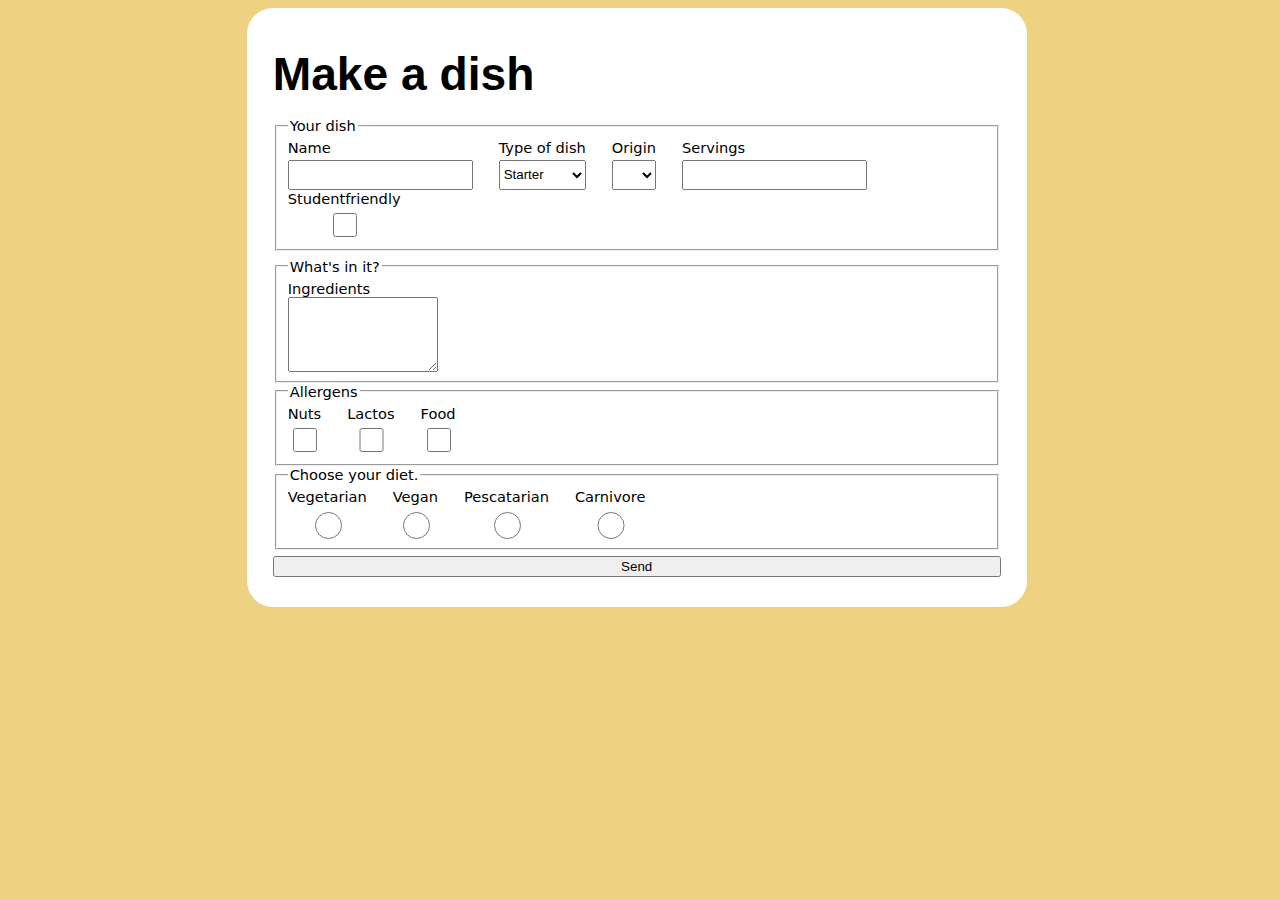
==== index.html @ fee7f8cd "etc" ====
<html lang="en">
	<head>
		<meta charset="utf-8" />
		<link rel="icon" type="image/svg+xml" href="/favicon.svg" />
		<meta name="robots" content="noindex">
		<meta name="viewport" content="width=device-width" />
		<meta name="generator" content={Astro.generator} />
        <link rel="stylesheet" href="css/main.css">
		<title>{title}</title>
	</head>
	<body>
		<main class="flow-space">
<div class="container_wrapper">
    <form id="foodForm" class="flow_space" aria-labelledby="header_food">
    <h2 id="header_food">Make a dish</h2>
    <article class="article-group flow_space">
        <fieldset class="section-group">
            <legend>Your dish</legend>
            <div class="form-control">
                <!-- name text-->
                    <label for="name">Name</label>
                    <input type="text" name="name" id="name" required autocomplete="off" inputmode="text">
            </div>
            <div class="form-control">
                <!-- type list text -->
                <label for="listType">Type of dish</label>
                <select required name="listType" id="listType">
                    <option id="starter">Starter</option>
                    <option id="main">Main</option>
                    <option id="dessert">Dessert</option>
                    <option id="snack">Snack</option>
                </select>
            </div>
            <div class="form-control">
                <!-- origin text -->
                <label for="origin">Origin</label>
                    <select name="origin" id="origin">
                    </select>
            </div>
            <div class="form-control">
                <!-- serves number -->
                    <label for="serves">Servings</label>
                    <input type="number" name="serves" id="serves" inputmode="numeric">
            </div>
            <div class="form-control">
                <label for="studentFriendly">Studentfriendly</label>
                <input type="checkbox" name="studentFriendly" id="studentFriendly">
            </div>
        </fieldset>
    </article>
    <article class="article-group">
            <fieldset class="section-group">
                <legend>What's in it?</legend>
                <div class="form-control">
                    <label for="description">Ingredients</label>
                    <textarea class="full-width" name="description" id="description" rows="4" cols="1" inputmode="text"></textarea>
                </div>
            </fieldset>
            <fieldset class="section-group" id="allergens">
                <legend>Allergens</legend>
                <div class="form-control">
                    <label for="nuts">Nuts</label>
                    <input type="checkbox" name="nuts" id="nuts">
                </div>
                <div class="form-control">
                    <label for="lactos">Lactos</label>
                    <input type="checkbox" name="lactos" id="lactos">
                </div>
                <div class="form-control">
                    <label for="food">Food</label>
                    <input type="checkbox" name="food" id="food">
                </div>
            </fieldset>
            
            <fieldset class="section-group" id="diet">
                <legend>Choose your diet.</legend>
                    <div class="form-control">
                        <label for="vegetarian">Vegetarian</label>
                        <input type="radio" id="vegetarian" name="vegetarian">
                    </div>
                    <div class="form-control">
                        <label for="vegan">Vegan</label>
                        <input type="radio" id="vegan" name="vegan">
                    </div>
                    <div class="form-control">
                        <label for="pescatarian">Pescatarian</label>
                        <input type="radio" id="pescatarian" name="pescatarian">
                    </div>
                    <div class="form-control">
                        <label for="carnivore">Carnivore</label>
                        <input type="radio" id="carnivore" name="carnivore">    
                    </div>
            </fieldset>
        </article>
        <button id="submit" type="submit">Send</button>
</form>
</div>
    <!-- <script type="module" src="utils/"></script>         -->
		</main>
        <script>
            import { countries } from "./utils/countries.js";
                async function setupCountries() {
                    const list = document.querySelector("#origin");
                    const frgmt = document.createDocumentFragment();
                    countries.forEach((c) => {
                        const option = document.createElement("option");
                        option.value = c.name;
                        frgmt.appendChild(option);
                    });
                    list.appendChild(frgmt);
                }
        </script>
        <script>
            const deleteBtns = document.querySelectorAll("[data-id]");
                deleteBtns.forEach(btn => btn.addEventListener("click", async () => {
                    const postId = btn.dataset.id;
                    const res = await fetch(`/api/posts/${postId}.json`, {
                        method: "DELETE",
                    })
                    const {message} = await res.json();
                    console.log("deletebuttons for each: ", message)
                }))
        </script>
        <script>
            const newPost = document.querySelector("#foodForm");
            newPost?.addEventListener("submit", async (e) => {
                e.preventDefault();
                const formData = new FormData(newPost);
                const values = Object.fromEntries(formData);
                console.log("~~ FormPost - Data  \n", values);
                const res = await fetch("/api/posts.json", {
                    method: "POST",
                    body: JSON.stringify(values),
                });
                const { message } = await res.json();
                console.log("newpostform message:", message);
            });
        </script>
	</body>
</html>
	

<style>
form {
    display: grid;
    background-color: #fff;
    border-radius: 2rem;
    padding: 2rem;
}
fieldset {
    /* display: grid;
    grid: auto 1fr / 1fr;    */
}
.article-group {
    display: grid;
    grid: auto / 1fr;
}
.section-group {
    display: flex;
    flex-wrap: wrap;
    column-gap: 2rem;
    height: fit-content;
    & :has(#description) 
    {
        display: block;
    }
}
.form-control {
    display: grid;
    grid: 1fr 30px / 1fr;
    row-gap: 0.25rem;
    width: fit-content;
    height: fit-content;
    & #description {
        display: block;
        min-width: 150px;
        min-height: 75px;
    }
}
.full-width {
    width: 100%;
}
</style>
---- css/main.css ----
@layer reset, global, main, components, states;

@import url("/css/reset.css") layer(reset);
@import url("/css/global.css") layer(global);
@import url("/css/component.css") layer(component);
@import url("/css/states.css") layer(states);

html {
  font-family: monospace;
}
body {
  display: grid;
  background-color: var(--bg-col);
}
main {
  display: grid;
  grid: auto 1fr / [page-start] 1fr [content] minmax(0, var(--content)) [page-second] 1fr [page-end];
  & > * {
    grid-column: content;
  }
  & .full {
    grid-column: page;
  }
}
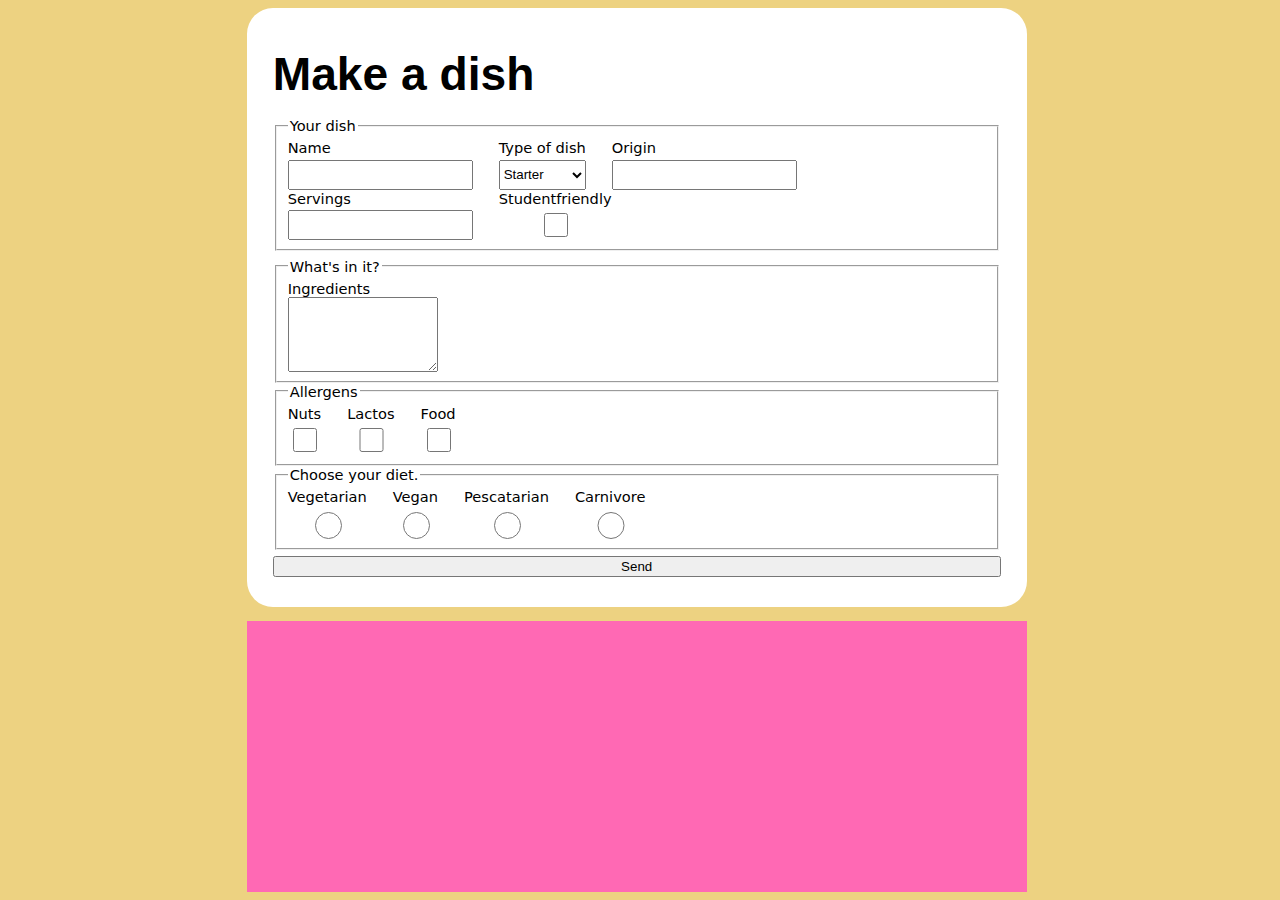
==== commit 1c10005b: "much jank, such fun" ====
--- a/index.html
+++ b/index.html
@@ -1,183 +1,218 @@
 <html lang="en">
-	<head>
-		<meta charset="utf-8" />
-		<link rel="icon" type="image/svg+xml" href="/favicon.svg" />
-		<meta name="robots" content="noindex">
-		<meta name="viewport" content="width=device-width" />
-		<meta name="generator" content={Astro.generator} />
-        <link rel="stylesheet" href="css/main.css">
-		<title>{title}</title>
-	</head>
-	<body>
-		<main class="flow-space">
-<div class="container_wrapper">
-    <form id="foodForm" class="flow_space" aria-labelledby="header_food">
-    <h2 id="header_food">Make a dish</h2>
-    <article class="article-group flow_space">
-        <fieldset class="section-group">
-            <legend>Your dish</legend>
-            <div class="form-control">
-                <!-- name text-->
-                    <label for="name">Name</label>
-                    <input type="text" name="name" id="name" required autocomplete="off" inputmode="text">
+
+<head>
+    <meta charset="utf-8" />
+    <link rel="icon" type="image/svg+xml" href="/favicon.svg" />
+    <meta name="robots" content="noindex">
+    <meta name="viewport" content="width=device-width" />
+    <link rel="stylesheet" href="css/main.css">
+    <title>Foodbase</title>
+</head>
+
+<body>
+    <main class="flow-space">
+        <div class="container_wrapper">
+            <form id="foodForm" class="flow_space" aria-labelledby="header_food">
+                <h2 id="header_food">Make a dish</h2>
+                <article class="article-group flow_space">
+                    <fieldset class="section-group">
+                        <legend>Your dish</legend>
+                        <div class="form-control">
+                            <!-- name text-->
+                            <label for="name">Name</label>
+                            <input type="text" name="name" id="name" required autocomplete="off" minlength="2"
+                                inputmode="text">
+                        </div>
+                        <div class="form-control">
+                            <!-- type list text -->
+                            <label for="listType">Type of dish</label>
+                            <select required name="listType" id="listType" required>
+                                <option id="starter">Starter</option>
+                                <option id="main">Main</option>
+                                <option id="dessert">Dessert</option>
+                                <option id="snack">Snack</option>
+                            </select>
+                        </div>
+                        <div class="form-control">
+                            <!-- origin text -->
+                            <label for="origin">Origin</label>
+                            <input type="text" id="origin" name="origin" list="countrylist" required min="1" max="50" />
+                            <datalist id="countrylist">
+                                <option value="Denmark"></option>
+                                <option value="Sweden"></option>
+                                <option value="Norway"></option>
+                            </datalist>
+                        </div>
+                        <div class="form-control">
+                            <!-- serves number -->
+                            <label for="serves">Servings</label>
+                            <input type="number" name="serves" id="serves" minlength="1" maxlength="999"
+                                inputmode="numeric" required>
+                        </div>
+                        <div class="form-control">
+                            <label for="studentFriendly">Studentfriendly</label>
+                            <input type="checkbox" name="studentFriendly" id="studentFriendly">
+                        </div>
+                    </fieldset>
+                </article>
+                <article class="article-group">
+                    <fieldset class="section-group">
+                        <legend>What's in it?</legend>
+                        <div class="form-control">
+                            <label for="description">Ingredients</label>
+                            <textarea class="full-width" name="description" id="description" rows="4" cols="1"
+                                inputmode="text"></textarea>
+                        </div>
+                    </fieldset>
+                    <fieldset class="section-group" id="allergens" required>
+                        <legend>Allergens</legend>
+                        <div class="form-control">
+                            <label for="nuts">Nuts</label>
+                            <input type="checkbox" name="nuts" id="nuts">
+                        </div>
+                        <div class="form-control">
+                            <label for="lactos">Lactos</label>
+                            <input type="checkbox" name="lactos" id="lactos">
+                        </div>
+                        <div class="form-control">
+                            <label for="food">Food</label>
+                            <input type="checkbox" name="food" id="food">
+                        </div>
+                    </fieldset>
+
+                    <fieldset class="section-group" id="diet" required>
+                        <legend>Choose your diet.</legend>
+                        <div class="form-control">
+                            <label for="vegetarian">Vegetarian</label>
+                            <input type="radio" id="vegetarian" name="vegetarian">
+                        </div>
+                        <div class="form-control">
+                            <label for="vegan">Vegan</label>
+                            <input type="radio" id="vegan" name="vegan">
+                        </div>
+                        <div class="form-control">
+                            <label for="pescatarian">Pescatarian</label>
+                            <input type="radio" id="pescatarian" name="pescatarian">
+                        </div>
+                        <div class="form-control">
+                            <label for="carnivore">Carnivore</label>
+                            <input type="radio" id="carnivore" name="carnivore">
+                        </div>
+                    </fieldset>
+                </article>
+                <button id="submit" type="submit">Send</button>
+            </form>
+        </div>
+        <section class="recipes"></section>
+    </main>
+    <script defer>
+        const form = document.querySelector("#form");
+        const name = document.querySelector("#name");
+        const desc = document.querySelector("#description");
+        name.addEventListener("input", (e) => {
+            console.log("You wrote: ", name.value);
+        })
+        name.addEventListener("focus", (f) => {
+            console.log("You focused");
+            document.querySelector("#description").focus();
+        })
+        name.addEventListener("blur", (f) => {
+            console.log("You lost focus");
+            name.blur();
+        })
+    </script>
+    <template>
+        <article class="card">
+            <header>
+                <div class="header-content">
+                    <h2>
+                        <span data-name>Brændende kærlighed</span>,
+                        <span data-origin>Denmark</span>
+                    </h2>
+
+                    <div>
+                        <dl>
+                            <div>
+                                <dt class="visually-hidden">Species</dt>
+                                <dd data-origin>Denmark</dd>
+                            </div>
+                        </dl>
+                        <dl>
+                            <div>
+                                <dt class="visually-hidden">Diet</dt>
+                                <dd data-diet>Vegetarian</dd>
+                            </div>
+                        </dl>
+                    </div>
+                </div>
+                <p class="status">
+                    <span data-studentFriendly>Student Friendly!</span>
+                </p>
+                <img data-img src="https://source.unsplash.com/random/600x300?random" alt="" />
+            </header>
+            <dl class="ingredient-list" data-ingredients>
+                <dt class="visually-hidden">Ingredients</dt>
+            </dl>
+            <section>
+                <h3>Serves</h3>
+                <meter data-serves min="0" max="5" low="0" high="5" value="3"></meter>
+            </section>
+            <div class="actions">
+                <button data-id="15" data-action="delete">Slet</button>
+                <button data-id="15" data-action="update">Opdater</button>
             </div>
-            <div class="form-control">
-                <!-- type list text -->
-                <label for="listType">Type of dish</label>
-                <select required name="listType" id="listType">
-                    <option id="starter">Starter</option>
-                    <option id="main">Main</option>
-                    <option id="dessert">Dessert</option>
-                    <option id="snack">Snack</option>
-                </select>
-            </div>
-            <div class="form-control">
-                <!-- origin text -->
-                <label for="origin">Origin</label>
-                    <select name="origin" id="origin">
-                    </select>
-            </div>
-            <div class="form-control">
-                <!-- serves number -->
-                    <label for="serves">Servings</label>
-                    <input type="number" name="serves" id="serves" inputmode="numeric">
-            </div>
-            <div class="form-control">
-                <label for="studentFriendly">Studentfriendly</label>
-                <input type="checkbox" name="studentFriendly" id="studentFriendly">
-            </div>
-        </fieldset>
-    </article>
-    <article class="article-group">
-            <fieldset class="section-group">
-                <legend>What's in it?</legend>
-                <div class="form-control">
-                    <label for="description">Ingredients</label>
-                    <textarea class="full-width" name="description" id="description" rows="4" cols="1" inputmode="text"></textarea>
-                </div>
-            </fieldset>
-            <fieldset class="section-group" id="allergens">
-                <legend>Allergens</legend>
-                <div class="form-control">
-                    <label for="nuts">Nuts</label>
-                    <input type="checkbox" name="nuts" id="nuts">
-                </div>
-                <div class="form-control">
-                    <label for="lactos">Lactos</label>
-                    <input type="checkbox" name="lactos" id="lactos">
-                </div>
-                <div class="form-control">
-                    <label for="food">Food</label>
-                    <input type="checkbox" name="food" id="food">
-                </div>
-            </fieldset>
-            
-            <fieldset class="section-group" id="diet">
-                <legend>Choose your diet.</legend>
-                    <div class="form-control">
-                        <label for="vegetarian">Vegetarian</label>
-                        <input type="radio" id="vegetarian" name="vegetarian">
-                    </div>
-                    <div class="form-control">
-                        <label for="vegan">Vegan</label>
-                        <input type="radio" id="vegan" name="vegan">
-                    </div>
-                    <div class="form-control">
-                        <label for="pescatarian">Pescatarian</label>
-                        <input type="radio" id="pescatarian" name="pescatarian">
-                    </div>
-                    <div class="form-control">
-                        <label for="carnivore">Carnivore</label>
-                        <input type="radio" id="carnivore" name="carnivore">    
-                    </div>
-            </fieldset>
         </article>
-        <button id="submit" type="submit">Send</button>
-</form>
-</div>
-    <!-- <script type="module" src="utils/"></script>         -->
-		</main>
-        <script>
-            import { countries } from "./utils/countries.js";
-                async function setupCountries() {
-                    const list = document.querySelector("#origin");
-                    const frgmt = document.createDocumentFragment();
-                    countries.forEach((c) => {
-                        const option = document.createElement("option");
-                        option.value = c.name;
-                        frgmt.appendChild(option);
-                    });
-                    list.appendChild(frgmt);
-                }
-        </script>
-        <script>
-            const deleteBtns = document.querySelectorAll("[data-id]");
-                deleteBtns.forEach(btn => btn.addEventListener("click", async () => {
-                    const postId = btn.dataset.id;
-                    const res = await fetch(`/api/posts/${postId}.json`, {
-                        method: "DELETE",
-                    })
-                    const {message} = await res.json();
-                    console.log("deletebuttons for each: ", message)
-                }))
-        </script>
-        <script>
-            const newPost = document.querySelector("#foodForm");
-            newPost?.addEventListener("submit", async (e) => {
-                e.preventDefault();
-                const formData = new FormData(newPost);
-                const values = Object.fromEntries(formData);
-                console.log("~~ FormPost - Data  \n", values);
-                const res = await fetch("/api/posts.json", {
-                    method: "POST",
-                    body: JSON.stringify(values),
-                });
-                const { message } = await res.json();
-                console.log("newpostform message:", message);
-            });
-        </script>
-	</body>
+    </template>
+
+    <script type="module" src="index.js"></script>
+</body>
+
 </html>
-	
 
 <style>
-form {
-    display: grid;
-    background-color: #fff;
-    border-radius: 2rem;
-    padding: 2rem;
-}
-fieldset {
-    /* display: grid;
+    form {
+        display: grid;
+        background-color: #fff;
+        border-radius: 2rem;
+        padding: 2rem;
+    }
+
+    fieldset {
+        /* display: grid;
     grid: auto 1fr / 1fr;    */
-}
-.article-group {
-    display: grid;
-    grid: auto / 1fr;
-}
-.section-group {
-    display: flex;
-    flex-wrap: wrap;
-    column-gap: 2rem;
-    height: fit-content;
-    & :has(#description) 
-    {
-        display: block;
-    }
-}
-.form-control {
-    display: grid;
-    grid: 1fr 30px / 1fr;
-    row-gap: 0.25rem;
-    width: fit-content;
-    height: fit-content;
-    & #description {
-        display: block;
-        min-width: 150px;
-        min-height: 75px;
-    }
-}
-.full-width {
-    width: 100%;
-}
+    }
+
+    .article-group {
+        display: grid;
+        grid: auto / 1fr;
+    }
+
+    .section-group {
+        display: flex;
+        flex-wrap: wrap;
+        column-gap: 2rem;
+        height: fit-content;
+
+        & :has(#description) {
+            display: block;
+        }
+    }
+
+    .form-control {
+        display: grid;
+        grid: 1fr 30px / 1fr;
+        row-gap: 0.25rem;
+        width: fit-content;
+        height: fit-content;
+
+        & #description {
+            display: block;
+            min-width: 150px;
+            min-height: 75px;
+        }
+    }
+
+    .full-width {
+        width: 100%;
+    }
 </style>--- a/css/main.css
+++ b/css/main.css
@@ -1,9 +1,9 @@
-@layer reset, global, main, components, states;
+@layer reset, global, main, component, states;
 
-@import url("/css/reset.css") layer(reset);
-@import url("/css/global.css") layer(global);
-@import url("/css/component.css") layer(component);
-@import url("/css/states.css") layer(states);
+@import url("reset.css") layer(reset);
+@import url("global.css") layer(global);
+@import url("component.css") layer(component);
+@import url("./states.css") layer(states);
 
 html {
   font-family: monospace;
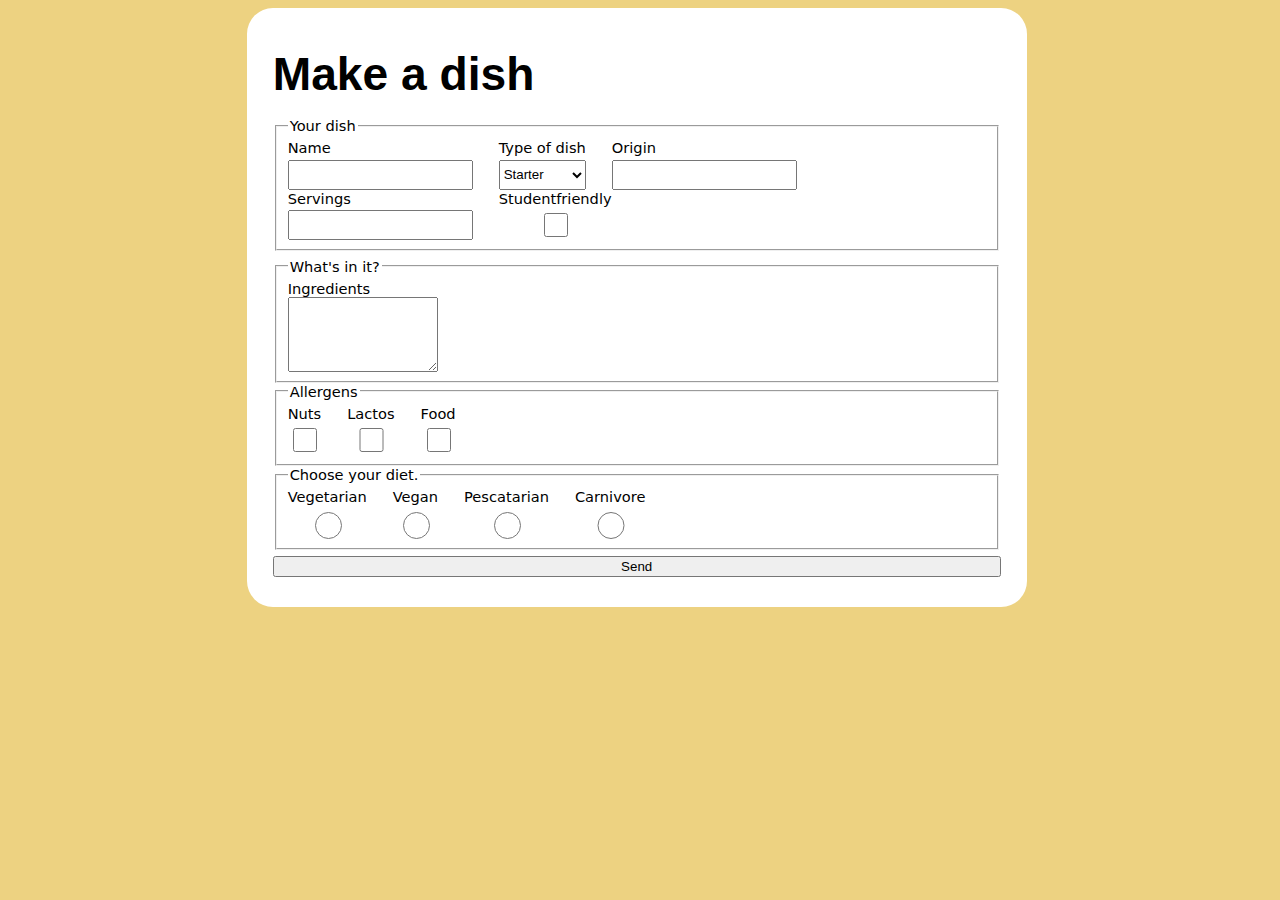
==== commit f581720c: "small fixes, feeetch works" ====
--- a/index.html
+++ b/index.html
@@ -2,7 +2,7 @@
 
 <head>
     <meta charset="utf-8" />
-    <link rel="icon" type="image/svg+xml" href="/favicon.svg" />
+    <!-- REMEMBER TO MAKE A FAVICON DOFUS <link rel="icon" type="image/svg+xml" href="/favicon.svg" /> -->
     <meta name="robots" content="noindex">
     <meta name="viewport" content="width=device-width" />
     <link rel="stylesheet" href="css/main.css">
@@ -25,8 +25,8 @@
                         </div>
                         <div class="form-control">
                             <!-- type list text -->
-                            <label for="listType">Type of dish</label>
-                            <select required name="listType" id="listType" required>
+                            <label for="dishtype">Type of dish</label>
+                            <select data-dishtype name="dishtype" id="dishtype"  required>
                                 <option id="starter">Starter</option>
                                 <option id="main">Main</option>
                                 <option id="dessert">Dessert</option>
@@ -36,7 +36,7 @@
                         <div class="form-control">
                             <!-- origin text -->
                             <label for="origin">Origin</label>
-                            <input type="text" id="origin" name="origin" list="countrylist" required min="1" max="50" />
+                            <input data-origin type="text" id="origin" name="origin" list="countrylist" required min="1" max="50" />
                             <datalist id="countrylist">
                                 <option value="Denmark"></option>
                                 <option value="Sweden"></option>
@@ -59,8 +59,8 @@
                     <fieldset class="section-group">
                         <legend>What's in it?</legend>
                         <div class="form-control">
-                            <label for="description">Ingredients</label>
-                            <textarea class="full-width" name="description" id="description" rows="4" cols="1"
+                            <label for="ingredients">Ingredients</label>
+                            <textarea class="full-width" name="ingredients" id="ingredients" rows="4" cols="1"
                                 inputmode="text"></textarea>
                         </div>
                     </fieldset>
@@ -105,28 +105,53 @@
         </div>
         <section class="recipes"></section>
     </main>
-    <script defer>
-        const form = document.querySelector("#form");
-        const name = document.querySelector("#name");
-        const desc = document.querySelector("#description");
-        name.addEventListener("input", (e) => {
-            console.log("You wrote: ", name.value);
-        })
-        name.addEventListener("focus", (f) => {
-            console.log("You focused");
-            document.querySelector("#description").focus();
-        })
-        name.addEventListener("blur", (f) => {
-            console.log("You lost focus");
-            name.blur();
-        })
-    </script>
+
+
     <template>
+    <article class="card">
+        <input type="checkbox" name="card__dish" id="card__dish">
+        <header>
+            <div class="header-content">
+                <h2>
+                    <label for="card__dish">
+                        <span data-name>Name of Dish</span>
+                    </label>
+                        <span data-origin>Origin</span>
+                    </h2>
+                </div>
+            </header>
+            <section class="card__content">
+                <div class="card__front">
+                    <picture>
+                        <img data-image src="assets/images/banana.png" alt="">
+                    </picture>
+                </div>
+                <div class="card__back">
+                    <p data-description></p>
+                    <p data-ingredients></p>
+                </div>
+            </section>
+            <footer>
+                <div>
+                    <span data-diet>You eat?</span>
+                    <span data-allergens>Want some lactos with DEEZ NUTS?</span>
+                    <span class="sf">Studentfriendly?</span>
+                    <span data-dishtype></span>
+                </div>
+                <div>
+                    <button data-id="15" data-action="delete">Delete</button>
+                    <button data-id="15" data-action="update">Update</button>
+                </div>
+            </footer>
+    </article>
+</template>
+
+    <!-- <template>
         <article class="card">
             <header>
                 <div class="header-content">
                     <h2>
-                        <span data-name>Brændende kærlighed</span>,
+                        <span data-name>Brændende kærlighed</span>
                         <span data-origin>Denmark</span>
                     </h2>
 
@@ -162,7 +187,7 @@
                 <button data-id="15" data-action="update">Opdater</button>
             </div>
         </article>
-    </template>
+    </template> -->
 
     <script type="module" src="index.js"></script>
 </body>
@@ -170,49 +195,5 @@
 </html>
 
 <style>
-    form {
-        display: grid;
-        background-color: #fff;
-        border-radius: 2rem;
-        padding: 2rem;
-    }
 
-    fieldset {
-        /* display: grid;
-    grid: auto 1fr / 1fr;    */
-    }
-
-    .article-group {
-        display: grid;
-        grid: auto / 1fr;
-    }
-
-    .section-group {
-        display: flex;
-        flex-wrap: wrap;
-        column-gap: 2rem;
-        height: fit-content;
-
-        & :has(#description) {
-            display: block;
-        }
-    }
-
-    .form-control {
-        display: grid;
-        grid: 1fr 30px / 1fr;
-        row-gap: 0.25rem;
-        width: fit-content;
-        height: fit-content;
-
-        & #description {
-            display: block;
-            min-width: 150px;
-            min-height: 75px;
-        }
-    }
-
-    .full-width {
-        width: 100%;
-    }
 </style>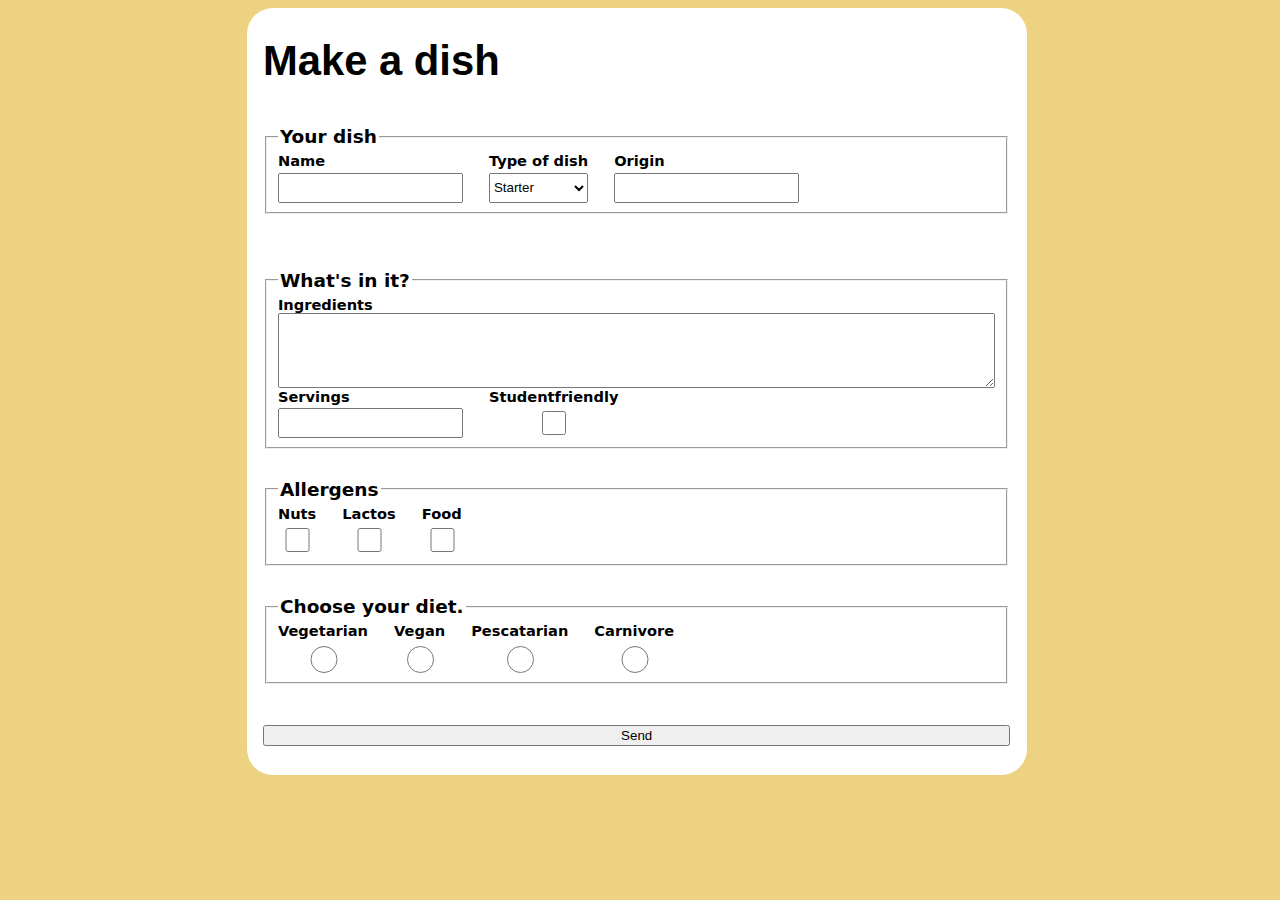
==== commit b596f119: "minor fixes, styling needed" ====
--- a/index.html
+++ b/index.html
@@ -10,11 +10,11 @@
 </head>
 
 <body>
-    <main class="flow-space">
+    <main>
         <div class="container_wrapper">
             <form id="foodForm" class="flow_space" aria-labelledby="header_food">
                 <h2 id="header_food">Make a dish</h2>
-                <article class="article-group flow_space">
+                <article class="article-group">
                     <fieldset class="section-group">
                         <legend>Your dish</legend>
                         <div class="form-control">
@@ -43,16 +43,6 @@
                                 <option value="Norway"></option>
                             </datalist>
                         </div>
-                        <div class="form-control">
-                            <!-- serves number -->
-                            <label for="serves">Servings</label>
-                            <input type="number" name="serves" id="serves" minlength="1" maxlength="999"
-                                inputmode="numeric" required>
-                        </div>
-                        <div class="form-control">
-                            <label for="studentFriendly">Studentfriendly</label>
-                            <input type="checkbox" name="studentFriendly" id="studentFriendly">
-                        </div>
                     </fieldset>
                 </article>
                 <article class="article-group">
@@ -61,7 +51,18 @@
                         <div class="form-control">
                             <label for="ingredients">Ingredients</label>
                             <textarea class="full-width" name="ingredients" id="ingredients" rows="4" cols="1"
-                                inputmode="text"></textarea>
+                            inputmode="text"></textarea>
+                        </div>
+                        <div class="form-control">
+                            <!-- serves number -->
+                            <label for="serves">Servings</label>
+                            <input type="number" name="serves" id="serves" minlength="1" maxlength="999"
+                                inputmode="numeric" required>
+                        </div>
+                        <div class="form-control">
+                            <!-- student -->
+                            <label for="studentFriendly">Studentfriendly</label>
+                            <input type="checkbox" name="studentFriendly" id="studentFriendly">
                         </div>
                     </fieldset>
                     <fieldset class="section-group" id="allergens" required>
@@ -102,96 +103,50 @@
                 </article>
                 <button id="submit" type="submit">Send</button>
             </form>
+            <section class="recipes"></section>
         </div>
-        <section class="recipes"></section>
     </main>
 
-
     <template>
-    <article class="card">
-        <input type="checkbox" name="card__dish" id="card__dish">
-        <header>
-            <div class="header-content">
-                <h2>
-                    <label for="card__dish">
-                        <span data-name>Name of Dish</span>
-                    </label>
-                        <span data-origin>Origin</span>
-                    </h2>
-                </div>
-            </header>
-            <section class="card__content">
-                <div class="card__front">
-                    <picture>
-                        <img data-image src="assets/images/banana.png" alt="">
-                    </picture>
-                </div>
-                <div class="card__back">
-                    <p data-description></p>
-                    <p data-ingredients></p>
-                </div>
-            </section>
-            <footer>
-                <div>
-                    <span data-diet>You eat?</span>
-                    <span data-allergens>Want some lactos with DEEZ NUTS?</span>
-                    <span class="sf">Studentfriendly?</span>
-                    <span data-dishtype></span>
-                </div>
-                <div>
-                    <button data-id="15" data-action="delete">Delete</button>
-                    <button data-id="15" data-action="update">Update</button>
-                </div>
-            </footer>
-    </article>
-</template>
-
-    <!-- <template>
         <article class="card">
+            <input type="checkbox" name="card__dish" id="card__dish">
             <header>
                 <div class="header-content">
                     <h2>
-                        <span data-name>Brændende kærlighed</span>
-                        <span data-origin>Denmark</span>
-                    </h2>
-
+                        <label for="card__dish">
+                            <span data-name>Name of Dish</span>
+                        </label>
+                            <span data-origin>Origin</span>
+                        </h2>
+                    </div>
+                </header>
+                <section class="card__content">
+                    <div class="card__front">
+                        <picture>
+                            <img data-image src="assets/images/banana.png" alt="">
+                        </picture>
+                    </div>
+                    <div class="card__back">
+                        <p data-description></p>
+                        <p data-ingredients></p>
+                    </div>
+                </section>
+                <footer>
                     <div>
-                        <dl>
-                            <div>
-                                <dt class="visually-hidden">Species</dt>
-                                <dd data-origin>Denmark</dd>
-                            </div>
-                        </dl>
-                        <dl>
-                            <div>
-                                <dt class="visually-hidden">Diet</dt>
-                                <dd data-diet>Vegetarian</dd>
-                            </div>
-                        </dl>
+                        <span data-diet>You eat?</span>
+                        <span data-allergens>Want some lactos with DEEZ NUTS?</span>
+                        <span class="sf">Studentfriendly?</span>
+                        <span data-dishtype></span>
                     </div>
-                </div>
-                <p class="status">
-                    <span data-studentFriendly>Student Friendly!</span>
-                </p>
-                <img data-img src="https://source.unsplash.com/random/600x300?random" alt="" />
-            </header>
-            <dl class="ingredient-list" data-ingredients>
-                <dt class="visually-hidden">Ingredients</dt>
-            </dl>
-            <section>
-                <h3>Serves</h3>
-                <meter data-serves min="0" max="5" low="0" high="5" value="3"></meter>
-            </section>
-            <div class="actions">
-                <button data-id="15" data-action="delete">Slet</button>
-                <button data-id="15" data-action="update">Opdater</button>
-            </div>
+                    <div>
+                        <button data-id="15" data-action="delete">Delete</button>
+                        <button data-id="15" data-action="update">Update</button>
+                    </div>
+                </footer>
         </article>
-    </template> -->
-
+    </template>
     <script type="module" src="index.js"></script>
 </body>
-
 </html>
 
 <style>
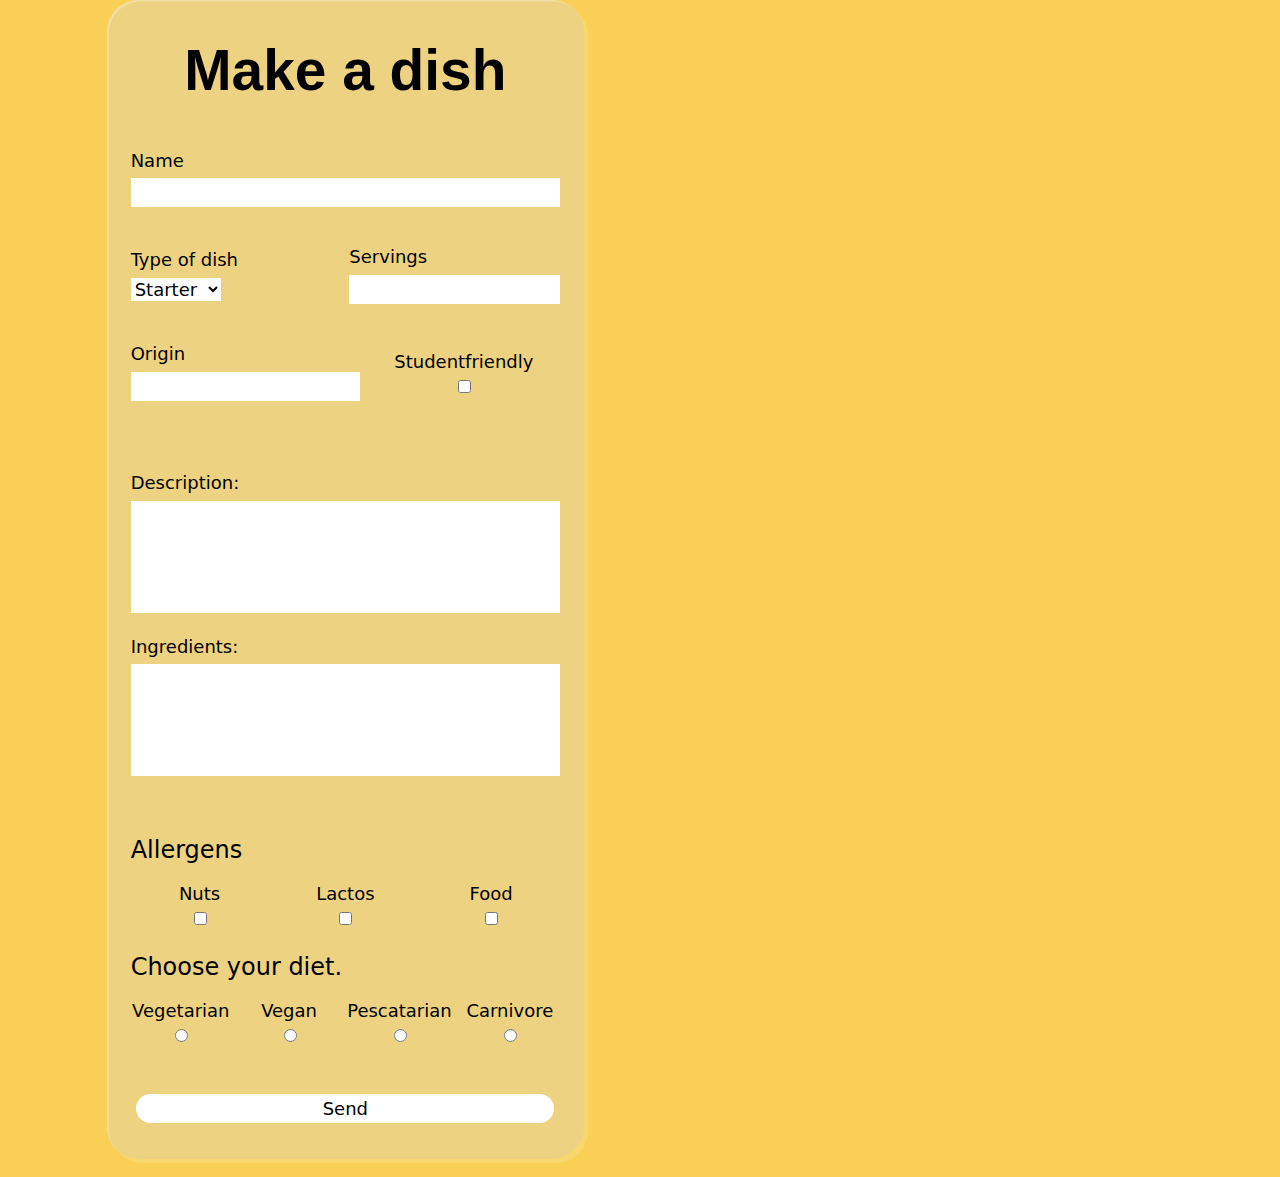
==== commit a974358b: "some stuff fixed, missing more stuff though" ====
--- a/index.html
+++ b/index.html
@@ -11,62 +11,66 @@
 
 <body>
     <main>
-        <div class="container_wrapper">
-            <form id="foodForm" class="flow_space" aria-labelledby="header_food">
-                <h2 id="header_food">Make a dish</h2>
-                <article class="article-group">
-                    <fieldset class="section-group">
-                        <legend>Your dish</legend>
-                        <div class="form-control">
-                            <!-- name text-->
-                            <label for="name">Name</label>
-                            <input type="text" name="name" id="name" required autocomplete="off" minlength="2"
-                                inputmode="text">
-                        </div>
-                        <div class="form-control">
-                            <!-- type list text -->
-                            <label for="dishtype">Type of dish</label>
-                            <select data-dishtype name="dishtype" id="dishtype"  required>
-                                <option id="starter">Starter</option>
-                                <option id="main">Main</option>
-                                <option id="dessert">Dessert</option>
-                                <option id="snack">Snack</option>
-                            </select>
-                        </div>
-                        <div class="form-control">
-                            <!-- origin text -->
-                            <label for="origin">Origin</label>
-                            <input data-origin type="text" id="origin" name="origin" list="countrylist" required min="1" max="50" />
-                            <datalist id="countrylist">
-                                <option value="Denmark"></option>
-                                <option value="Sweden"></option>
-                                <option value="Norway"></option>
-                            </datalist>
-                        </div>
-                    </fieldset>
-                </article>
-                <article class="article-group">
-                    <fieldset class="section-group">
-                        <legend>What's in it?</legend>
-                        <div class="form-control">
-                            <label for="ingredients">Ingredients</label>
-                            <textarea class="full-width" name="ingredients" id="ingredients" rows="4" cols="1"
-                            inputmode="text"></textarea>
-                        </div>
-                        <div class="form-control">
-                            <!-- serves number -->
-                            <label for="serves">Servings</label>
-                            <input type="number" name="serves" id="serves" minlength="1" maxlength="999"
-                                inputmode="numeric" required>
-                        </div>
-                        <div class="form-control">
-                            <!-- student -->
-                            <label for="studentFriendly">Studentfriendly</label>
-                            <input type="checkbox" name="studentFriendly" id="studentFriendly">
-                        </div>
-                    </fieldset>
-                    <fieldset class="section-group" id="allergens" required>
-                        <legend>Allergens</legend>
+        <form id="foodForm" class="flow_space" aria-labelledby="header_food">
+            <h2 id="header_food">Make a dish</h2>
+            <article class="article-group">
+                <div class="form-control">
+                    <!-- name text-->
+                    <label for="name">Name</label>
+                    <input type="text" name="name" id="name" required autocomplete="off" minlength="2" inputmode="text">
+                </div>
+                <div class="form-group vertical">
+                    <div class="form-control">
+                        <!-- type list text -->
+                        <label for="dishtype">Type of dish</label>
+                        <select data-dishtype name="dishtype" id="dishtype" required>
+                            <option id="starter">Starter</option>
+                            <option id="main">Main</option>
+                            <option id="dessert">Dessert</option>
+                            <option id="snack">Snack</option>
+                        </select>
+                    </div>
+                    <div class="form-control">
+                        <!-- serves number -->
+                        <label for="serves">Servings</label>
+                        <input type="number" name="serves" id="serves" min="1" max="999" inputmode="numeric" required>
+                    </div>
+                </div>
+                <div class="form-group vertical">
+                    <div class="form-control">
+                        <!-- origin text -->
+                        <label for="origin">Origin</label>
+                        <input data-origin type="text" id="origin" name="origin" list="countrylist" required min="1"
+                            max="50" />
+                        <datalist id="countrylist">
+                            <option value="Denmark"></option>
+                            <option value="Sweden"></option>
+                            <option value="Norway"></option>
+                        </datalist>
+                    </div>
+                    <div class="form-control">
+                        <!-- student -->
+                        <label for="studentFriendly">Studentfriendly</label>
+                        <input type="checkbox" name="studentFriendly" id="studentFriendly">
+                    </div>
+                </div>
+            </article>
+            <article class="article-group">
+                <div class="form-control">
+                    <label for="description">Description: </label>
+                    <textarea class="full-width" name="description" id="description" rows="4" cols="1"
+                        inputmode="text"></textarea>
+                </div>
+                <div class="form-control">
+                    <label for="ingredients">Ingredients: </label>
+                    <textarea class="full-width" name="ingredients" id="ingredients" rows="4" cols="1"
+                        inputmode="text"></textarea>
+                </div>
+            </article>
+            <article class="article-group">
+                <fieldset class="section-group" id="allergens" required>
+                    <legend>Allergens</legend>
+                    <div class="vertical">
                         <div class="form-control">
                             <label for="nuts">Nuts</label>
                             <input type="checkbox" name="nuts" id="nuts">
@@ -79,10 +83,13 @@
                             <label for="food">Food</label>
                             <input type="checkbox" name="food" id="food">
                         </div>
-                    </fieldset>
+                    </div>
+                </fieldset>
 
-                    <fieldset class="section-group" id="diet" required>
-                        <legend>Choose your diet.</legend>
+                <fieldset class="section-group" id="diet" required>
+                    <legend>Choose your diet.</legend>
+                    <div class="vertical">
+
                         <div class="form-control">
                             <label for="vegetarian">Vegetarian</label>
                             <input type="radio" id="vegetarian" name="vegetarian">
@@ -99,56 +106,49 @@
                             <label for="carnivore">Carnivore</label>
                             <input type="radio" id="carnivore" name="carnivore">
                         </div>
-                    </fieldset>
-                </article>
-                <button id="submit" type="submit">Send</button>
-            </form>
-            <section class="recipes"></section>
-        </div>
+                    </div>
+                </fieldset>
+            </article>
+            <button id="submit" type="submit">Send</button>
+        </form>
+        <article id="recipes"> </article>
     </main>
+    <template>
 
-    <template>
-        <article class="card">
-            <input type="checkbox" name="card__dish" id="card__dish">
+        <section class="card">
             <header>
                 <div class="header-content">
-                    <h2>
-                        <label for="card__dish">
-                            <span data-name>Name of Dish</span>
-                        </label>
-                            <span data-origin>Origin</span>
-                        </h2>
-                    </div>
-                </header>
-                <section class="card__content">
-                    <div class="card__front">
-                        <picture>
-                            <img data-image src="assets/images/banana.png" alt="">
-                        </picture>
-                    </div>
-                    <div class="card__back">
-                        <p data-description></p>
-                        <p data-ingredients></p>
-                    </div>
-                </section>
-                <footer>
-                    <div>
-                        <span data-diet>You eat?</span>
-                        <span data-allergens>Want some lactos with DEEZ NUTS?</span>
-                        <span class="sf">Studentfriendly?</span>
-                        <span data-dishtype></span>
-                    </div>
-                    <div>
-                        <button data-id="15" data-action="delete">Delete</button>
-                        <button data-id="15" data-action="update">Update</button>
-                    </div>
-                </footer>
-        </article>
+                    <h2 data-name>Name of Dish</h2>
+                    <span data-origin>Origin</span>
+                </div>
+            </header>
+            <section class="cardContent">
+                <div class="cardFront">
+                    <picture>
+                        <img data-image src="assets/images/banana.png" alt="">
+                    </picture>
+                </div>
+                <div class="cardBack">
+                    <p>Description: <span data-description>Description</span></p>
+                    <p>Ingredients: <span data-ingredients>Ingredients</span></p>
+                </div>
+            </section>
+            <footer>
+                <div class="infobar">
+                    <p>Diet: <span data-diet>You eat?</span></p>
+                    <p>Allergens:<span data-allergens>Want some lactos with DEEZ NUTS?</span></p>
+                    <p class="sf">SF:<span class="sf">Studentfriendly</span></p>
+                    <p>Dishtype: <span data-dishtype></span></p>
+                </div>
+                <div class="actions">
+                    <button data-id="15" data-action="delete">Delete</button>
+                    <button data-id="15" data-action="update">Update</button>
+                </div>
+            </footer>
+        </section>
     </template>
+
     <script type="module" src="index.js"></script>
 </body>
-</html>
 
-<style>
-
-</style>+</html>--- a/css/main.css
+++ b/css/main.css
@@ -1,24 +1,129 @@
 @layer reset, global, main, component, states;
 
-@import url("reset.css") layer(reset);
-@import url("global.css") layer(global);
-@import url("component.css") layer(component);
 @import url("./states.css") layer(states);
+@import url("./component.css") layer(component);
+@import url("./global.css") layer(global);
+@import url("./reset.css") layer(reset);
 
 html {
-  font-family: monospace;
+  background-color: var(--bg-col);
 }
 body {
   display: grid;
-  background-color: var(--bg-col);
+  grid-template-columns: [page-start] minmax(0px, 1fr) [content] 10fr [page-end] minmax(0px, 1fr);
+  margin: auto;
+  container: wrapper / inline-size;
 }
 main {
   display: grid;
-  grid: auto 1fr / [page-start] 1fr [content] minmax(0, var(--content)) [page-second] 1fr [page-end];
-  & > * {
-    grid-column: content;
-  }
-  & .full {
-    grid-column: page;
+  grid-column: content;
+  grid-template-columns: minmax(20rem, 35rem);
+  place-content: center;
+  align-items: start;
+}
+.form-control {
+  display: grid;
+  grid-template-columns: 1fr;
+  justify-content: space-around;
+  margin-block: var(--flow-space);
+  & > * + * {
+    --flow-space: 0.5rem;
+    margin-block: var(--flow-space);
   }
 }
+.form-group {
+  display: grid;
+  grid-template-columns: 1fr;
+  justify-content: space-evenly;
+}
+.article-group {
+  width: 100%;
+}
+button {
+  background-color: white;
+  margin: 0.75rem 0.35rem;
+  border-radius: 1rem;
+}
+button:hover {
+  background-color: hsla(45, 70%, 64%, 0.651);
+  border: 1px solid black;
+}
+input {
+  background-color: white;
+}
+select {
+  background-color: white;
+  width: fit-content;
+}
+textarea {
+  resize: none;
+  background-color: white;
+}
+
+#foodForm {
+  display: grid;
+  padding: 1.5rem;
+  background-color: var(--container-col);
+  box-shadow: var(--box-shadow);
+  border-radius: 2rem;
+
+  & h2 {
+    text-align: center;
+  }
+}
+.vertical {
+  display: grid;
+  gap: 0.5rem;
+  align-items: center;
+  justify-content: center;
+  grid-template-columns: 1fr;
+  justify-content: space-between;
+}
+.vertical:has(#nuts, #lactos, #food) {
+  grid-template-columns: 1fr;
+}
+.vertical:has(#vegetarian, #vegan, #pescatorian, #carnivore) {
+  grid-template-columns: 1fr;
+}
+#recipes {
+  > * {
+    padding: 1rem;
+    background-color: var(--container-col);
+    box-shadow: var(--box-shadow);
+    border-radius: 2rem;
+  }
+}
+
+:is(.form-control):has(#studentFriendly, [type="checkbox"], [type="radio"]) {
+  justify-content: left;
+  grid-template-columns: 1fr 1fr;
+}
+
+@container wrapper (width > 60rem) {
+  main {
+    grid-template-columns: minmax(15rem, 35rem) minmax(20rem, 35rem);
+    gap: 2rem;
+  }
+  #foodForm {
+    .form-group {
+      grid-template-columns: 1fr 1fr;
+      grid-template-rows: 1fr;
+    }
+    :is(.form-control):has(#studentFriendly, [type="checkbox"], [type="radio"]) {
+      justify-items: center;
+      grid-template-columns: 1fr;
+    }
+  }
+
+  .vertical:has(#nuts, #lactos, #food) {
+    grid-template-columns: repeat(3, 1fr);
+  }
+  .vertical:has(#vegetarian, #vegan, #pescatorian, #carnivore) {
+    grid-template-columns: repeat(4, 1fr);
+  }
+}
+@container wrapper (width < 59rem) {
+  .vertical {
+    grid-template-columns: 1fr;
+  }
+}
